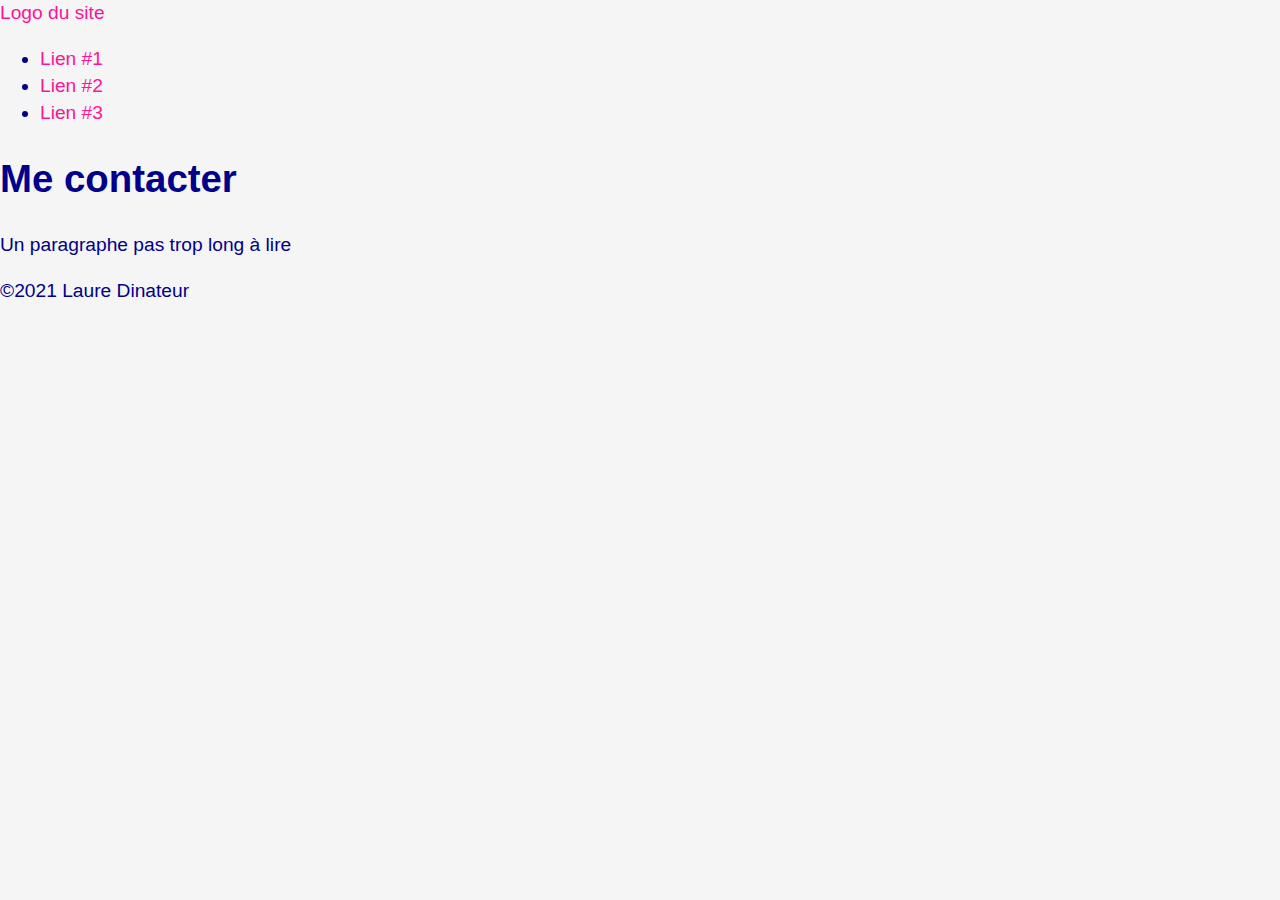
==== contact.html @ ca7db668 "Contact & Informations pages added" ====
<!DOCTYPE html>
<html lang="fr">
<head>
    <!-- Jeu de caractères utilisé pour l'encodage du fichier HTML -->
    <meta charset="UTF-8">
    <!-- Viewport -->
    <meta name="viewport" content="width=device-width, initial-scale=1.0">
    <!-- Titre de la page -->
    <title>Me contacter | Laure Dinateur | Graphiste</title>
    <!-- Auteur -->
    <meta name="author" content="Laure Dinateur">
    <!-- Description de la page -->
    <meta name="description" content="Site officiel de la graphiste Laure Dinateur">
    <!-- Reset CSS Normalize CSS -->
    <link rel="stylesheet" href="css/normalize.min.css"/>
    <!-- CSS de base -->
    <link rel="stylesheet" href="css/main.css"/>
    <!-- Favicon -->
    <link rel="icon" type="image/x-icon" href="img/favicon.ico">
</head>
<body>
  <header>
    <a href="#" class="logo">Logo du site</a>    
    <nav>
        <ul class="menu">
            <li>
                <a href="#">Lien #1</a>
            </li>
             <li>
                <a href="#">Lien #2</a>
            </li>
             <li>
                <a href="#">Lien #3</a>
            </li>
        </ul>
    </nav>
  </header>    
  <main>
    <h1>Me contacter</h1>
    <p>Un paragraphe pas trop long à lire</p>
  </main>
  <footer>
    &copy;2021 Laure Dinateur
  </footer>
</body>
</html>
---- css/main.css ----
* {
    box-sizing: border-box;
}

body {
    font-family: Arial, sans-serif;
    font-weight: 400;
    font-size: 1.2rem;
    line-height: 1.4;
    color: darkblue;
    background-color: whitesmoke;
}

img {
    max-width: 100%;
    height: auto;
    width: auto;
}

a {
    color: deeppink;
    text-decoration: none;
}

a:hover {
    color: darkmagenta;
}
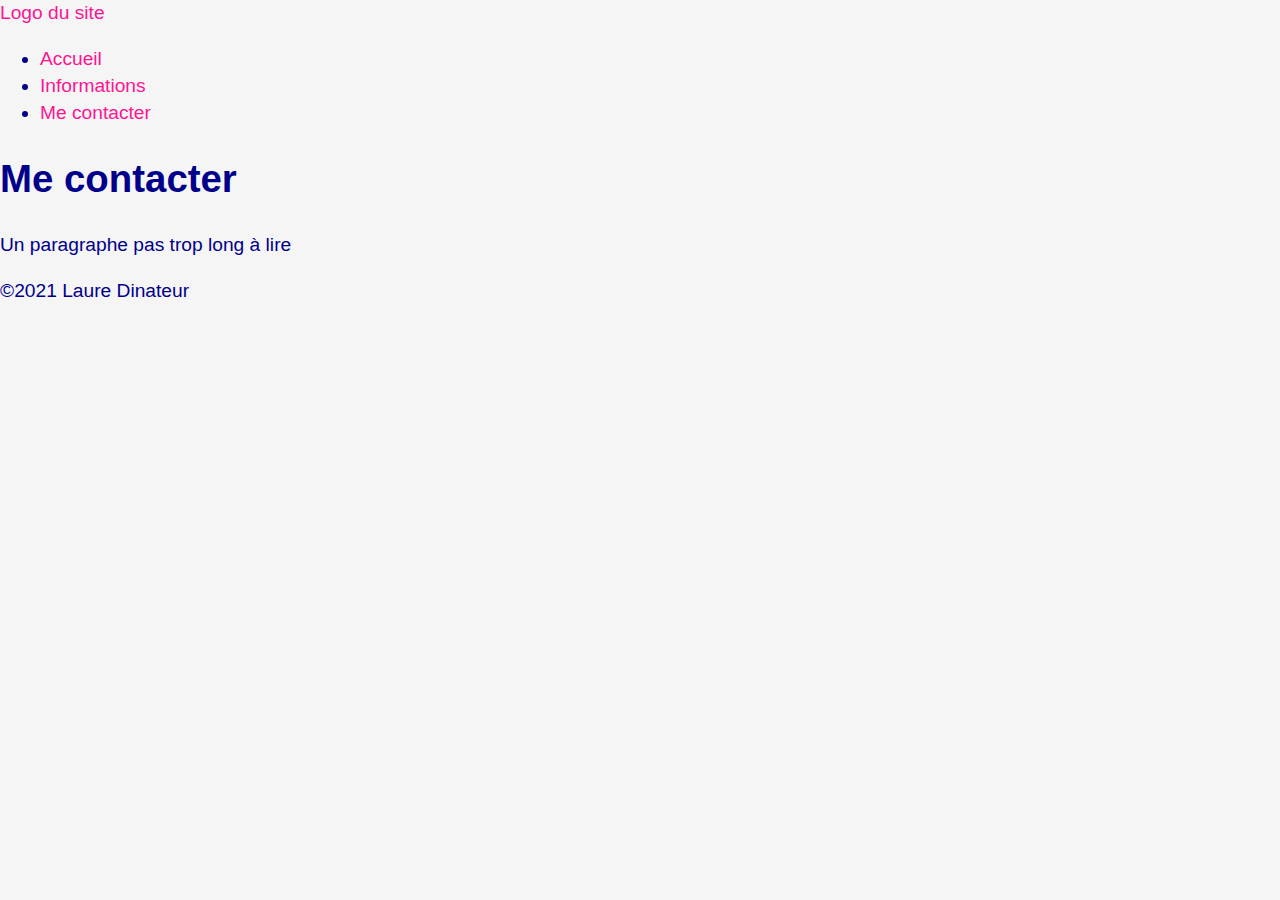
==== commit f6acbf88: "Navbar completed" ====
--- a/contact.html
+++ b/contact.html
@@ -22,17 +22,17 @@
   <header>
     <a href="#" class="logo">Logo du site</a>    
     <nav>
-        <ul class="menu">
-            <li>
-                <a href="#">Lien #1</a>
-            </li>
-             <li>
-                <a href="#">Lien #2</a>
-            </li>
-             <li>
-                <a href="#">Lien #3</a>
-            </li>
-        </ul>
+      <ul class="menu">
+        <li>
+          <a href="/index.html">Accueil</a>
+        </li>
+        <li>
+          <a href="/informations.html">Informations</a>
+        </li>
+        <li>
+          <a href="/contact.html">Me contacter</a>
+        </li>
+      </ul>
     </nav>
   </header>    
   <main>
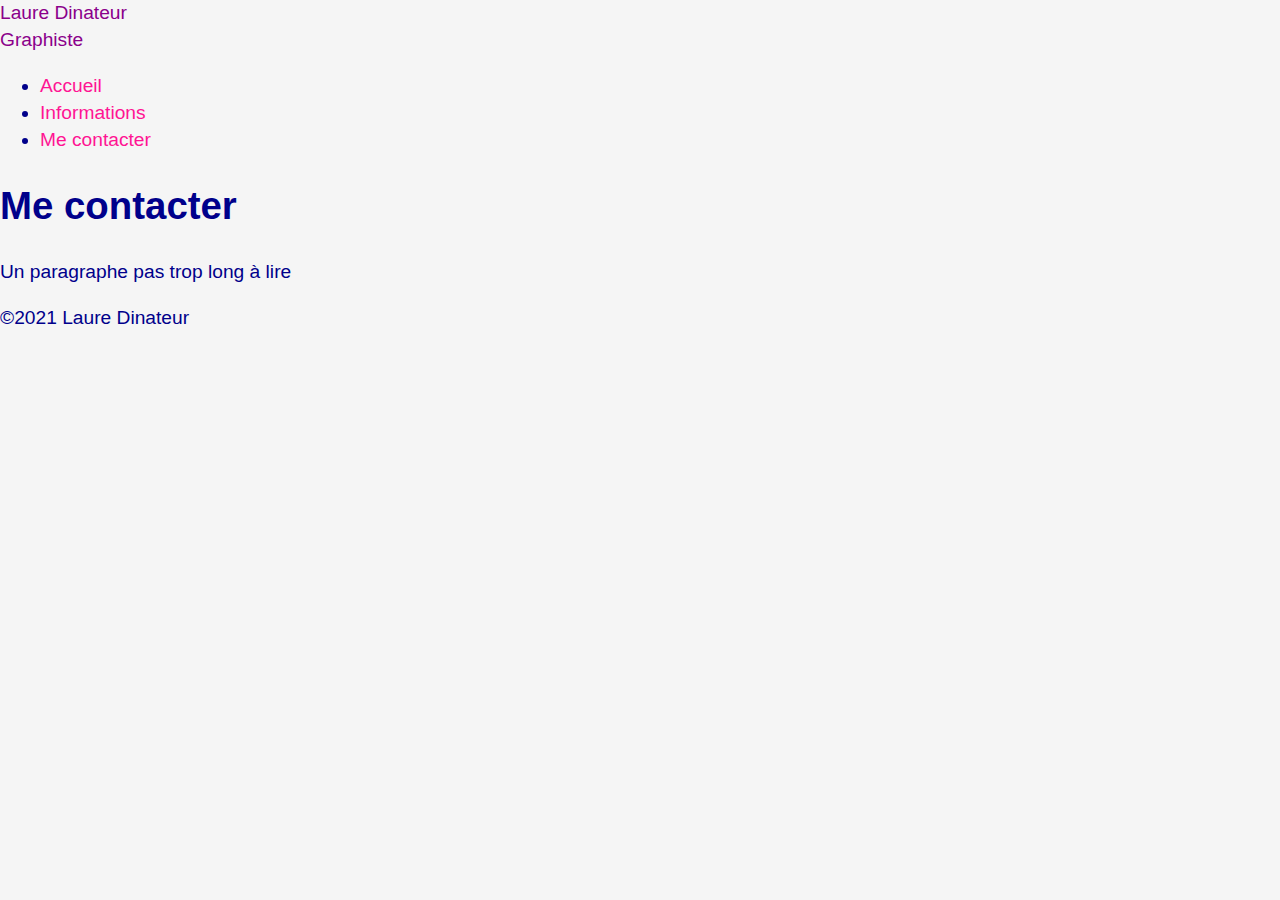
==== commit ede85fd0: "Navbar completion" ====
--- a/contact.html
+++ b/contact.html
@@ -20,18 +20,21 @@
 </head>
 <body>
   <header>
-    <a href="#" class="logo">Logo du site</a>    
+    <a href="/index.html" class="logo">
+      <div class="name">Laure Dinateur</div>
+      <div class="job">Graphiste</div>
+    </a>    
     <nav>
       <ul class="menu">
-        <li>
-          <a href="/index.html">Accueil</a>
-        </li>
-        <li>
-          <a href="/informations.html">Informations</a>
-        </li>
-        <li>
-          <a href="/contact.html">Me contacter</a>
-        </li>
+          <li>
+              <a href="/index.html">Accueil</a>
+          </li>
+          <li>
+              <a href="/informations.html">Informations</a>
+          </li>
+          <li>
+              <a href="/contact.html">Me contacter</a>
+          </li>
       </ul>
     </nav>
   </header>    
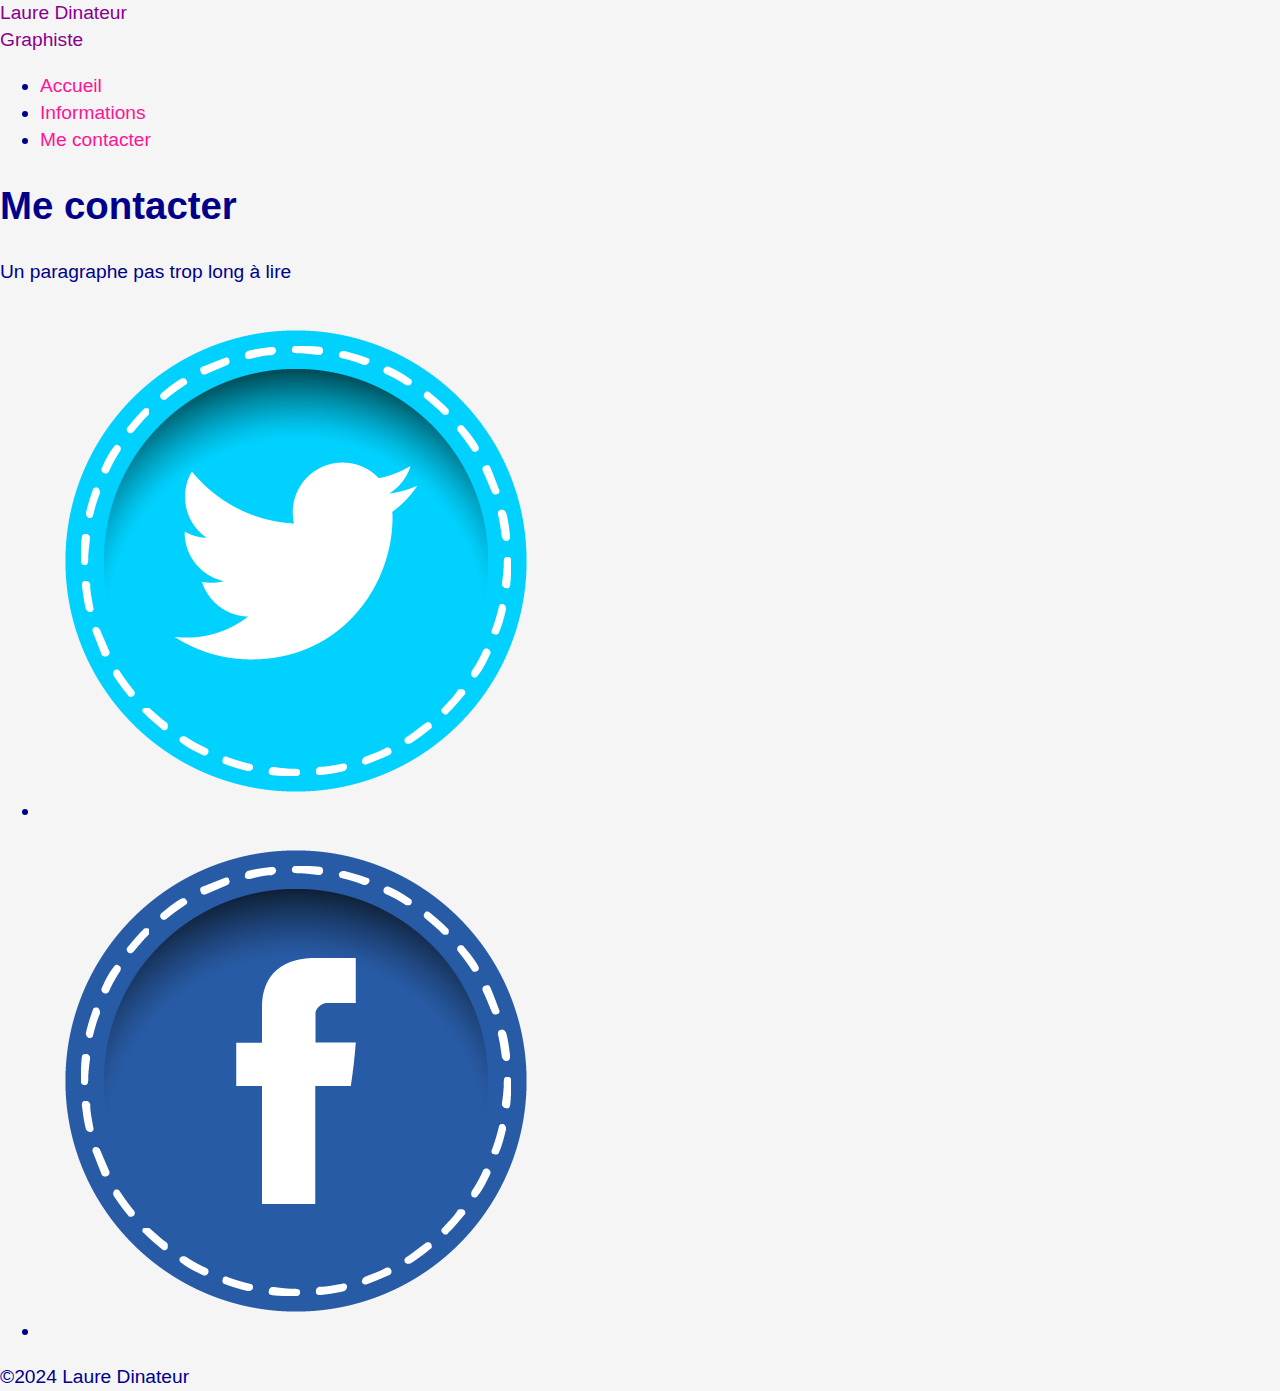
==== commit dd7099d0: "Footer completion" ====
--- a/contact.html
+++ b/contact.html
@@ -43,7 +43,19 @@
     <p>Un paragraphe pas trop long à lire</p>
   </main>
   <footer>
-    &copy;2021 Laure Dinateur
+    <ul>
+      <li>
+          <a href="https://twitter.com/lauredi">
+              <img src="img/twitter-badge.png" alt="Voir le Twitter de Laure Dinateur" height="128" width="128">
+          </a>
+      </li>
+      <li>
+          <a href="https://www.facebook.com/laure.dinateur">
+              <img src="img/facebook-badge.png" alt="Voir le Facebook de Laure Dinateur" height="128" width="128">
+          </a>
+      </li>
+    </ul>
+    <div>&copy;2024 Laure Dinateur</div>
   </footer>
 </body>
 </html>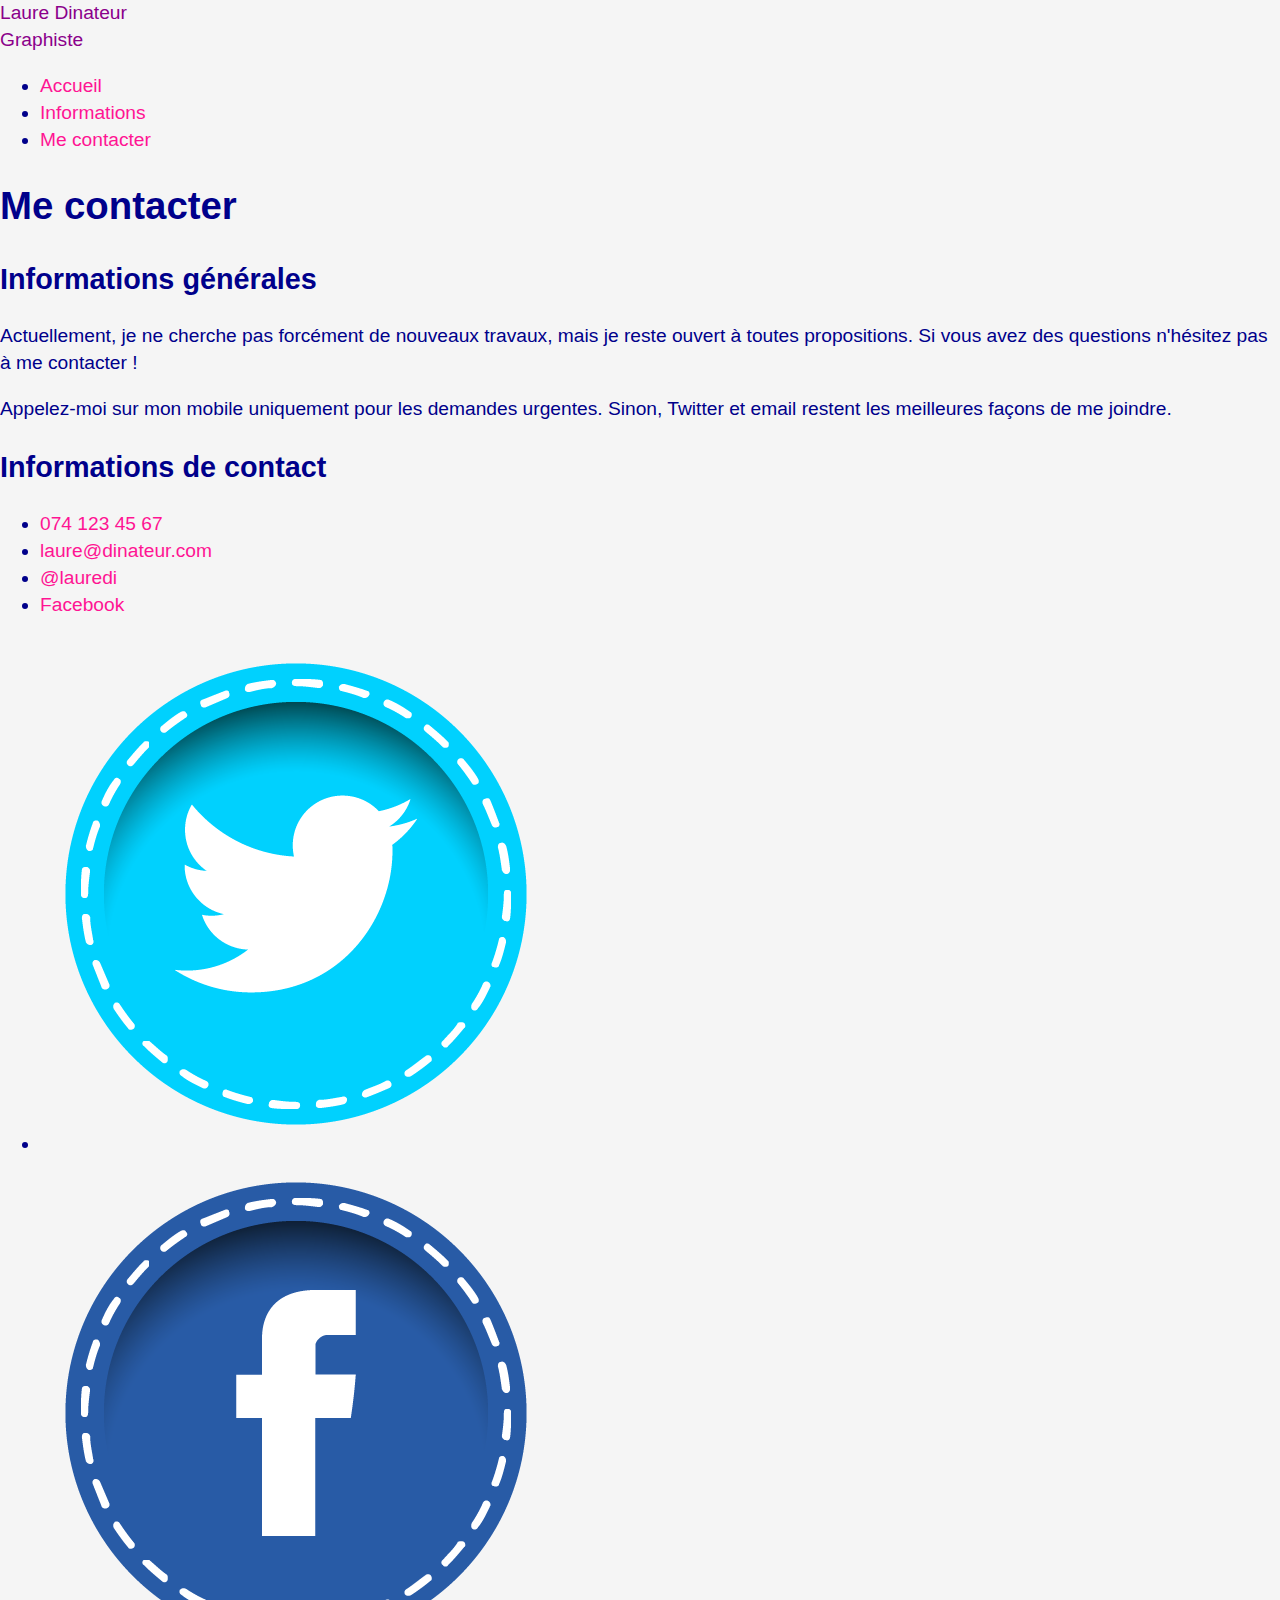
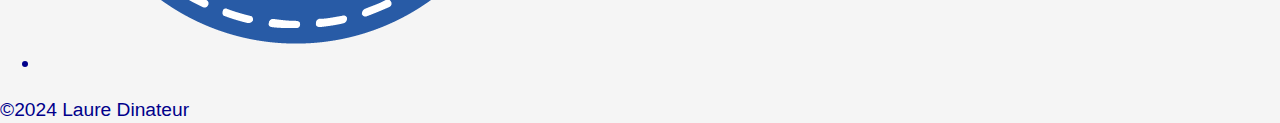
==== commit 31f8e88a: "Contact me page completion" ====
--- a/contact.html
+++ b/contact.html
@@ -19,43 +19,62 @@
     <link rel="icon" type="image/x-icon" href="img/favicon.ico">
 </head>
 <body>
-  <header>
+<header>
     <a href="/index.html" class="logo">
-      <div class="name">Laure Dinateur</div>
-      <div class="job">Graphiste</div>
-    </a>    
+        <div class="name">Laure Dinateur</div>
+        <div class="job">Graphiste</div>
+    </a>
     <nav>
-      <ul class="menu">
-          <li>
-              <a href="/index.html">Accueil</a>
-          </li>
-          <li>
-              <a href="/informations.html">Informations</a>
-          </li>
-          <li>
-              <a href="/contact.html">Me contacter</a>
-          </li>
-      </ul>
+        <ul class="menu">
+            <li>
+                <a href="/index.html">Accueil</a>
+            </li>
+            <li>
+                <a href="/informations.html">Informations</a>
+            </li>
+            <li>
+                <a href="/contact.html">Me contacter</a>
+            </li>
+        </ul>
     </nav>
-  </header>    
-  <main>
+</header>
+<main>
     <h1>Me contacter</h1>
-    <p>Un paragraphe pas trop long à lire</p>
-  </main>
-  <footer>
+    <h2>Informations générales</h2>
+    <section>
+        <p>Actuellement, je ne cherche pas forcément de nouveaux travaux, mais je reste ouvert à toutes propositions. Si
+            vous avez des questions n'hésitez pas à me contacter !</p>
+
+        <p>Appelez-moi sur mon mobile uniquement pour les demandes urgentes. Sinon, Twitter et email restent les
+            meilleures façons de me joindre.</p>
+    </section>
+
+    <section>
+        <h2>Informations de contact</h2>
+
+        <ul>
+            <li><a href="tel:0041 74 123 45 67">074 123 45 67</a></li>
+            <li><a href="mailto:laure@dinateur.com">laure@dinateur.com</a></li>
+            <li><a href="https://twitter.com/lauredi">@lauredi</a></li>
+            <li><a href="https://www.facebook.com/laure.dinateur">Facebook</a></li>
+        </ul>
+    </section>
+
+</main>
+<footer>
     <ul>
-      <li>
-          <a href="https://twitter.com/lauredi">
-              <img src="img/twitter-badge.png" alt="Voir le Twitter de Laure Dinateur" height="128" width="128">
-          </a>
-      </li>
-      <li>
-          <a href="https://www.facebook.com/laure.dinateur">
-              <img src="img/facebook-badge.png" alt="Voir le Facebook de Laure Dinateur" height="128" width="128">
-          </a>
-      </li>
+        <li>
+            <a href="https://twitter.com/lauredi">
+                <img src="img/twitter-badge.png" alt="Voir le Twitter de Laure Dinateur" height="128" width="128">
+            </a>
+        </li>
+        <li>
+            <a href="https://www.facebook.com/laure.dinateur">
+                <img src="img/facebook-badge.png" alt="Voir le Facebook de Laure Dinateur" height="128" width="128">
+            </a>
+        </li>
     </ul>
     <div>&copy;2024 Laure Dinateur</div>
-  </footer>
+</footer>
 </body>
 </html>